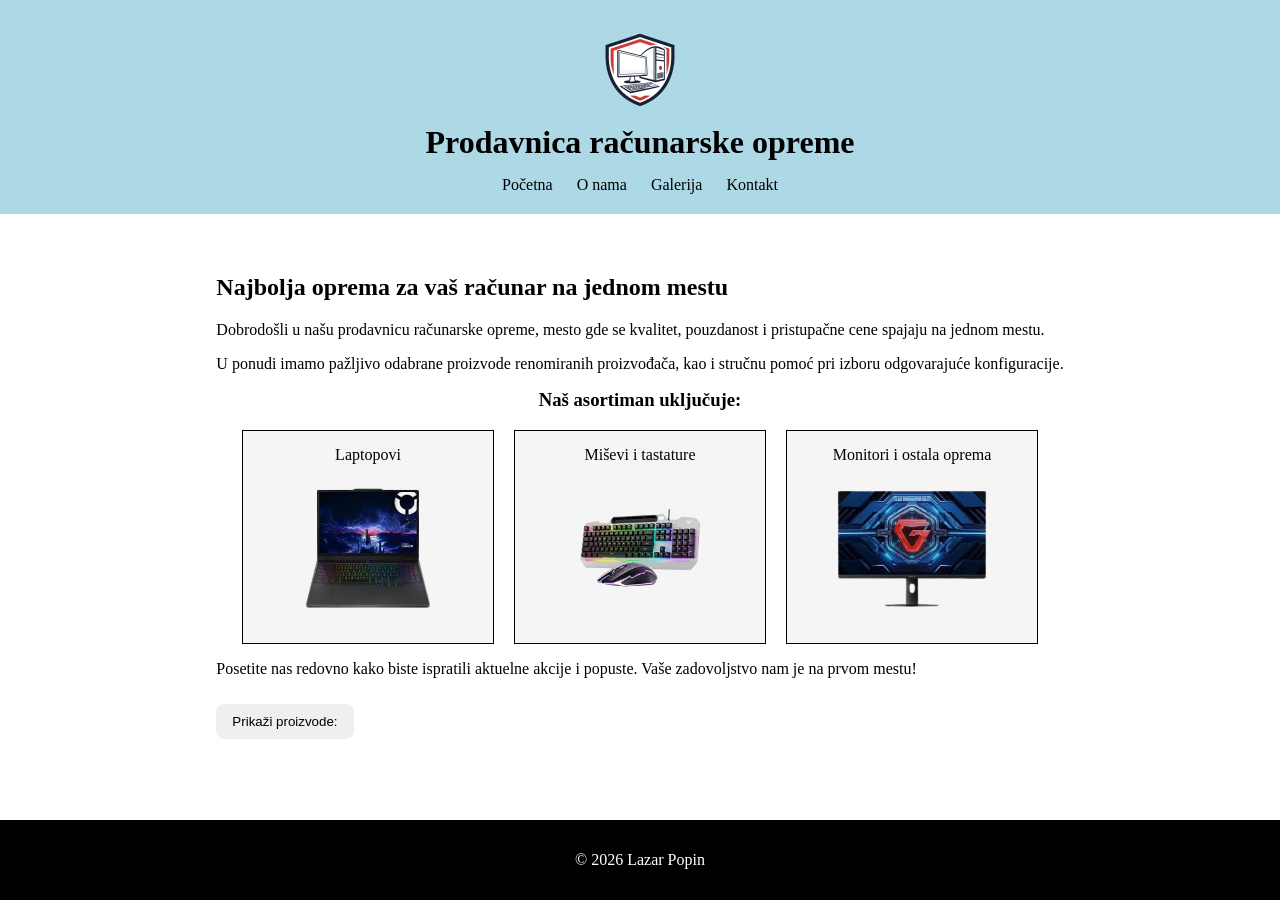
==== index.html @ f9046117 "Add files via upload" ====
<!DOCTYPE html>
<html lang="sr">
<head>
    <meta charset="UTF-8">
    <meta name="viewport" content="width=device-width, initial-scale=1.0">
    <meta name="keywords" content="Prodavnica, Računari, Proizvodi, Tim, Proizvođač">
    <meta name="author" content="Lazar Popin">
    <link rel="icon" type="image/png" href="images/favicon.png">
    <link rel="stylesheet" href="css/style.css">
    <title>Početna</title>
</head>
<body>
<header>
    <img src="images/logo.png" width="100" height="100" alt="Logo prodavnice">
    <h1>Prodavnica računarske opreme</h1>

    <nav>
        <div class="hamburger" onclick="meniKlik()">
            <span></span>
            <span></span>
            <span></span>
        </div>

        <ul class="meni" id="meni">
            <li><a href="index.html">Početna</a></li>
            <li><a href="o_nama.html">O nama</a></li>
            <li><a href="galerija.html">Galerija</a></li>
            <li><a href="kontakt.html">Kontakt</a></li>
        </ul>
    </nav>
</header>

<main>
    <h2>Najbolja oprema za vaš računar na jednom mestu</h2>

    <p>
        Dobrodošli u našu prodavnicu računarske opreme, mesto gde se kvalitet,
        pouzdanost i pristupačne cene spajaju na jednom mestu.
    </p>

    <p>
        U ponudi imamo pažljivo odabrane proizvode renomiranih proizvođača,
        kao i stručnu pomoć pri izboru odgovarajuće konfiguracije.
    </p>

    <h3>Naš asortiman uključuje:</h3>

    <ul class="asortiman">
        <li>
            Laptopovi <br>
            <img src="images/laptop2.png" width="150" height="150" alt="Laptop">
        </li>
        <li>
            Miševi i tastature <br>
            <img src="images/mis_tastatura.png" width="150" height="150" alt="Miš i Tastatura">
        </li>
        <li>
            Monitori i ostala oprema <br>
            <img src="images/monitor.png" width="150" height="150" alt="Monitor">
        </li>
    </ul>

    <p>
        Posetite nas redovno kako biste ispratili aktuelne akcije i popuste.
        Vaše zadovoljstvo nam je na prvom mestu!
    </p>
    <button id="prikaziListu" onclick="prikaziListu()">Prikaži proizvode:</button>
    <div id="dinamickaLista"></div>
</main>

<footer>
    <p>© 2026 Lazar Popin</p>
</footer>

<script src="script.js"></script>
</body>
</html>
---- css/style.css ----
html, body {
    height: 100%;
}

body{
    display: flex;
    flex-direction: column;
    margin: 0;
    font-family: 'Times New Roman', Times, serif;
    background-color: white;
    color: black;
}

/* ===================== HEADER ===================== */
header{
    background-color: lightblue;
    text-align: center;
    padding: 20px;
}

header img{
    animation: rotacijalogoa 5s linear infinite;
}

@keyframes rotacijalogoa{
    from { transform: rotate(0deg); }
    to   { transform: rotate(360deg); }
}

header h1{
    margin: 0 0 15px;
}

/* ===================== NAV / MENI ===================== */
nav{
    margin-top: 10px;
}

.meni{
    list-style: none;
    padding: 0;
    margin: 0;
    display: flex;
    justify-content: center;
}

.meni a{
    text-decoration: none;
    color: black;
    padding: 8px 12px;
    
}

.meni a:hover{
    background-color: whitesmoke;
    border-radius: 8px;
}

/* Hamburger */
.hamburger{
    display: none;
    width: 32px;
    margin: 0 auto 10px;
    cursor: pointer;
}

.hamburger span{
    display: block;
    height: 4px;
    background-color: black;
    margin: 6px 0;
    border-radius: 2px;
}

/* ===================== MAIN ===================== */
main{
    flex: 1;
    max-width: 900px;
    margin: 20px auto;
    background-color: white;
    padding: 20px;
}

h3, h4{
    margin-top: 0;
    text-align: center;
}

/* ===================== ASORTIMAN (POČETNA) ===================== */
.asortiman{
    list-style: none;
    padding: 0;
    margin: 15px 0;
    display: flex;
    justify-content: center;
    gap: 20px;
    flex-wrap: wrap;
}

.asortiman li{
    width: 220px;
    text-align: center;
    background-color: whitesmoke;
    border: 1px solid black;
    padding: 15px;
}

.asortiman img{
    margin-top: 10px;
    border-radius: 10px;
}

/* ===================== TIM (O NAMA) ===================== */

.tim{
    display: flex;
    justify-content: center;
    gap: 20px;
    flex-wrap: wrap;
    margin-top: 20px;
}

.kartica{
    width: 260px;
    background-color: silver;
    border: 1px solid silver;
    border-radius: 12px;
    padding: 15px;
    text-align: center;
    display: flex;
    flex-direction: column;
    align-items: center;
}

.kartica img{
    display: block;
    margin: 15px auto 10px;
    max-width: 200px;
    height: auto;
    border-radius: 10px;
}


/* ===================== GALERIJA ===================== */
.galerija{
    background-color: whitesmoke;
    border: 1px solid silver;
    border-radius: 12px;
    padding: 15px;
    margin: 15px 0;
    text-align: center;
}

.galerija img{
    width: 180px;
    height: 180px;
    display: block;
    margin: 0 auto 10px;
}

/* ===================== FORMA (KONTAKT) ===================== */
form{
    margin-top: 15px;
}

label{
    font-weight: bold;
    display: block;
    margin-top: 10px;
}

input[type="text"],input[type="email"],input[type="tel"],textarea{
    width: 100%;
    padding: 10px;
    margin-top: 6px;
    border: 1px solid silver;
    border-radius: 8px;
    box-sizing: border-box;
}

textarea{
    resize: vertical;
    height: 110px;
}

/* Grupe */
.kategorija, .proizvodi{
    border: 1px solid #ddd;
    background-color: #fafafa;
    border-radius: 12px;
    padding: 12px;
    margin: 15px 0;
}

.kategorija label, .proizvodi label{
    font-weight: normal;
    display: inline-flex;
    align-items: center;
    margin-right: 15px;
    margin-top: 8px;
}

/* Dugmad */
button{
    padding: 10px 16px;
    border: none;
    border-radius: 8px;
    cursor: pointer;
    margin-right: 10px;
    margin-top: 10px;
}

button[type="submit"]{
    background-color: black;
    color: white;
}

button[type="reset"]{
    background-color: #ddd;
}

button:hover{
    opacity: 0.85;
}
.obavezno{
    color: red;
    font-weight: bold;
}

/* ===================== FOOTER ===================== */
footer{
    text-align: center;
    padding: 15px;
    background-color: black;
    color: white;
}

/* ===================== MOBILNI PRIKAZ ===================== */
@media (max-width: 768px){
    .hamburger{
        display: block;
    }

    .meni{
        flex-direction: column;
        gap: 10px;
    }

    .asortiman li,.kartica{
        width: 90%;
        max-width: 320px;
    }
}
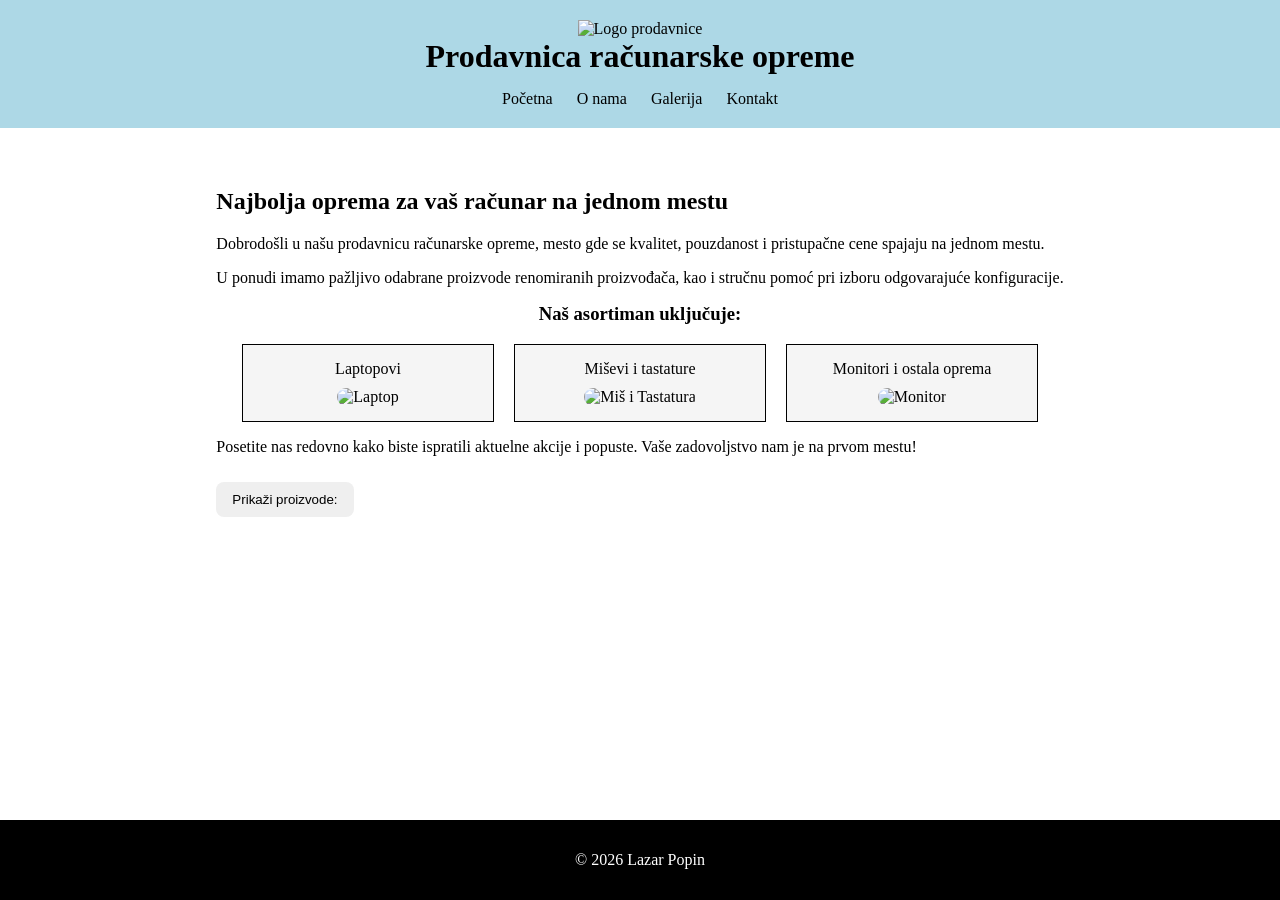
==== commit 1b7fc3f3: "Add files via upload" ====
--- a/index.html
+++ b/index.html
@@ -3,15 +3,20 @@
 <head>
     <meta charset="UTF-8">
     <meta name="viewport" content="width=device-width, initial-scale=1.0">
+    <meta name="description" content="Prodavnica računarske opreme sa kvalitetnim laptopovima, monitorima, miševima, tastaturama i ostalom računarskom opremom.">
     <meta name="keywords" content="Prodavnica, Računari, Proizvodi, Tim, Proizvođač">
     <meta name="author" content="Lazar Popin">
-    <link rel="icon" type="image/png" href="images/favicon.png">
+    <link rel="icon" type="image/webp" href="images/favicon.webp">
     <link rel="stylesheet" href="css/style.css">
     <title>Početna</title>
 </head>
 <body>
+            <script async src="https://www.googletagmanager.com/gtm.js?id=GTM-MV336ZHP"></script>
+        <script> 
+                window.dataLayer = window.dataLayer || []; function gtag(){dataLayer.push(arguments);} gtag('js', new Date());
+        </script>
 <header>
-    <img src="images/logo.png" width="100" height="100" alt="Logo prodavnice">
+    <img src="images/logo.webp" width="100" height="100" alt="Logo prodavnice">
     <h1>Prodavnica računarske opreme</h1>
 
     <nav>
@@ -48,15 +53,15 @@
     <ul class="asortiman">
         <li>
             Laptopovi <br>
-            <img src="images/laptop2.png" width="150" height="150" alt="Laptop">
+            <img src="images/laptop2.webp" width="150" height="150" alt="Laptop">
         </li>
         <li>
             Miševi i tastature <br>
-            <img src="images/mis_tastatura.png" width="150" height="150" alt="Miš i Tastatura">
+            <img src="images/setap2u1.webp" width="150" height="150" alt="Miš i Tastatura">
         </li>
         <li>
             Monitori i ostala oprema <br>
-            <img src="images/monitor.png" width="150" height="150" alt="Monitor">
+            <img src="images/monitor.webp" width="150" height="150" alt="Monitor">
         </li>
     </ul>
 
@@ -70,6 +75,7 @@
 
 <footer>
     <p>© 2026 Lazar Popin</p>
+</div>
 </footer>
 
 <script src="script.js"></script>
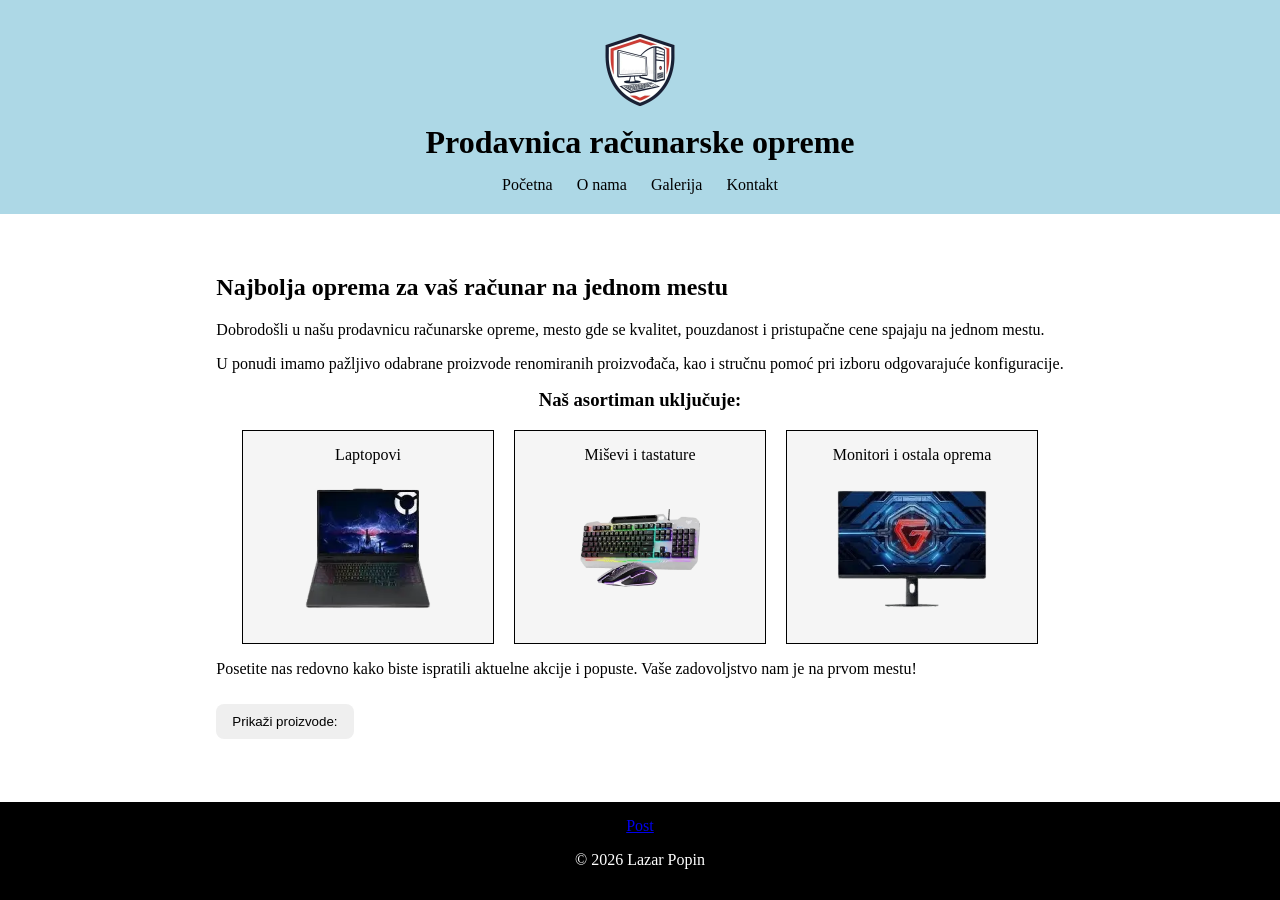
==== commit 3afadc60: "Add files via upload" ====
--- a/index.html
+++ b/index.html
@@ -8,6 +8,12 @@
     <meta name="author" content="Lazar Popin">
     <link rel="icon" type="image/webp" href="images/favicon.webp">
     <link rel="stylesheet" href="css/style.css">
+    <meta property="og:url" content="https://lazarpopin.github.io/LazarPopin_IT_2026/"/>
+    <meta property="og:type" content="website"/>
+    <meta property="og:title" content="Prodavnica računarske opreme"/>
+    <meta name="description" content="Prodavnica računarske opreme: laptopovi, računari, monitori, tastature, miševi i druga računarska oprema.">
+    <meta name="twitter:title" content="Prodavnica računarske opreme">
+    <meta name="twitter:description" content="Prodavnica računarske opreme: laptopovi, računari, monitori, tastature, miševi i druga računarska oprema.">
     <title>Početna</title>
 </head>
 <body>
@@ -57,7 +63,7 @@
         </li>
         <li>
             Miševi i tastature <br>
-            <img src="images/setap2u1.webp" width="150" height="150" alt="Miš i Tastatura">
+            <img src="images/mis_tastatura.webp" width="150" height="150" alt="Miš i Tastatura">
         </li>
         <li>
             Monitori i ostala oprema <br>
@@ -74,6 +80,7 @@
 </main>
 
 <footer>
+    <a href="https://x.com/share?ref_src=twsrc%5Etfw" class="twitter-share-button" data-show-count="false">Post</a><script async src="https://platform.x.com/widgets.js" charset="utf-8"></script>
     <p>© 2026 Lazar Popin</p>
 </div>
 </footer>
--- a/css/style.css
+++ b/css/style.css
@@ -1,253 +1,2 @@
-html, body {
-    height: 100%;
-}
-
-body{
-    display: flex;
-    flex-direction: column;
-    margin: 0;
-    font-family: 'Times New Roman', Times, serif;
-    background-color: white;
-    color: black;
-}
-
-/* ===================== HEADER ===================== */
-header{
-    background-color: lightblue;
-    text-align: center;
-    padding: 20px;
-}
-
-header img{
-    animation: rotacijalogoa 5s linear infinite;
-}
-
-@keyframes rotacijalogoa{
-    from { transform: rotate(0deg); }
-    to   { transform: rotate(360deg); }
-}
-
-header h1{
-    margin: 0 0 15px;
-}
-
-/* ===================== NAV / MENI ===================== */
-nav{
-    margin-top: 10px;
-}
-
-.meni{
-    list-style: none;
-    padding: 0;
-    margin: 0;
-    display: flex;
-    justify-content: center;
-}
-
-.meni a{
-    text-decoration: none;
-    color: black;
-    padding: 8px 12px;
-    
-}
-
-.meni a:hover{
-    background-color: whitesmoke;
-    border-radius: 8px;
-}
-
-/* Hamburger */
-.hamburger{
-    display: none;
-    width: 32px;
-    margin: 0 auto 10px;
-    cursor: pointer;
-}
-
-.hamburger span{
-    display: block;
-    height: 4px;
-    background-color: black;
-    margin: 6px 0;
-    border-radius: 2px;
-}
-
-/* ===================== MAIN ===================== */
-main{
-    flex: 1;
-    max-width: 900px;
-    margin: 20px auto;
-    background-color: white;
-    padding: 20px;
-}
-
-h3, h4{
-    margin-top: 0;
-    text-align: center;
-}
-
-/* ===================== ASORTIMAN (POČETNA) ===================== */
-.asortiman{
-    list-style: none;
-    padding: 0;
-    margin: 15px 0;
-    display: flex;
-    justify-content: center;
-    gap: 20px;
-    flex-wrap: wrap;
-}
-
-.asortiman li{
-    width: 220px;
-    text-align: center;
-    background-color: whitesmoke;
-    border: 1px solid black;
-    padding: 15px;
-}
-
-.asortiman img{
-    margin-top: 10px;
-    border-radius: 10px;
-}
-
-/* ===================== TIM (O NAMA) ===================== */
-
-.tim{
-    display: flex;
-    justify-content: center;
-    gap: 20px;
-    flex-wrap: wrap;
-    margin-top: 20px;
-}
-
-.kartica{
-    width: 260px;
-    background-color: silver;
-    border: 1px solid silver;
-    border-radius: 12px;
-    padding: 15px;
-    text-align: center;
-    display: flex;
-    flex-direction: column;
-    align-items: center;
-}
-
-.kartica img{
-    display: block;
-    margin: 15px auto 10px;
-    max-width: 200px;
-    height: auto;
-    border-radius: 10px;
-}
-
-
-/* ===================== GALERIJA ===================== */
-.galerija{
-    background-color: whitesmoke;
-    border: 1px solid silver;
-    border-radius: 12px;
-    padding: 15px;
-    margin: 15px 0;
-    text-align: center;
-}
-
-.galerija img{
-    width: 180px;
-    height: 180px;
-    display: block;
-    margin: 0 auto 10px;
-}
-
-/* ===================== FORMA (KONTAKT) ===================== */
-form{
-    margin-top: 15px;
-}
-
-label{
-    font-weight: bold;
-    display: block;
-    margin-top: 10px;
-}
-
-input[type="text"],input[type="email"],input[type="tel"],textarea{
-    width: 100%;
-    padding: 10px;
-    margin-top: 6px;
-    border: 1px solid silver;
-    border-radius: 8px;
-    box-sizing: border-box;
-}
-
-textarea{
-    resize: vertical;
-    height: 110px;
-}
-
-/* Grupe */
-.kategorija, .proizvodi{
-    border: 1px solid #ddd;
-    background-color: #fafafa;
-    border-radius: 12px;
-    padding: 12px;
-    margin: 15px 0;
-}
-
-.kategorija label, .proizvodi label{
-    font-weight: normal;
-    display: inline-flex;
-    align-items: center;
-    margin-right: 15px;
-    margin-top: 8px;
-}
-
-/* Dugmad */
-button{
-    padding: 10px 16px;
-    border: none;
-    border-radius: 8px;
-    cursor: pointer;
-    margin-right: 10px;
-    margin-top: 10px;
-}
-
-button[type="submit"]{
-    background-color: black;
-    color: white;
-}
-
-button[type="reset"]{
-    background-color: #ddd;
-}
-
-button:hover{
-    opacity: 0.85;
-}
-.obavezno{
-    color: red;
-    font-weight: bold;
-}
-
-/* ===================== FOOTER ===================== */
-footer{
-    text-align: center;
-    padding: 15px;
-    background-color: black;
-    color: white;
-}
-
-/* ===================== MOBILNI PRIKAZ ===================== */
-@media (max-width: 768px){
-    .hamburger{
-        display: block;
-    }
-
-    .meni{
-        flex-direction: column;
-        gap: 10px;
-    }
-
-    .asortiman li,.kartica{
-        width: 90%;
-        max-width: 320px;
-    }
-}
+/* File generated by shrinker.ch - DateTime: 2026-11-19, 21:52:42 */
+html,body{height:100%}body{display:flex;flex-direction:column;margin:0;font-family:'Times New Roman',Times,serif;background-color:#fff;color:black}header{background-color:lightblue;text-align:center;padding:20px}header img{animation:rotacijalogoa 5s linear infinite}@keyframes rotacijalogoa{from{transform:rotate(0deg)}to{transform:rotate(360deg)}}header h1{margin:0 0 15px}nav{margin-top:10px}.meni{list-style:none;padding:0;margin:0;display:flex;justify-content:center}.meni a{text-decoration:none;color:#000;padding:8px 12px}.meni a:hover{background-color:whitesmoke;border-radius:8px}.hamburger{display:none;width:32px;margin:0 auto 10px;cursor:pointer}.hamburger span{display:block;height:4px;background-color:#000;margin:6px 0;border-radius:2px}main{flex:1;max-width:900px;margin:20px auto;background-color:#fff;padding:20px}h3,h4{margin-top:0;text-align:center}.asortiman{list-style:none;padding:0;margin:15px 0;display:flex;justify-content:center;gap:20px;flex-wrap:wrap}.asortiman li{width:220px;text-align:center;background-color:whitesmoke;border:1px solid #000;padding:15px}.asortiman img{margin-top:10px;border-radius:10px}.tim{display:flex;justify-content:center;gap:20px;flex-wrap:wrap;margin-top:20px}.kartica{width:260px;background-color:silver;border:1px solid silver;border-radius:12px;padding:15px;text-align:center;display:flex;flex-direction:column;align-items:center}.kartica img{display:block;margin:15px auto 10px;max-width:200px;height:auto;border-radius:10px}.galerija{background-color:whitesmoke;border:1px solid silver;border-radius:12px;padding:15px;margin:15px 0;text-align:center}.galerija img{width:180px;height:180px;display:block;margin:0 auto 10px}form{margin-top:15px}label{font-weight:bold;display:block;margin-top:10px}input[type="text"],input[type="email"],input[type="tel"],textarea{width:100%;padding:10px;margin-top:6px;border:1px solid silver;border-radius:8px;box-sizing:border-box}textarea{resize:vertical;height:110px}.kategorija,.proizvodi{border:1px solid #ddd;background-color:#fafafa;border-radius:12px;padding:12px;margin:15px 0}.kategorija label,.proizvodi label{font-weight:normal;display:inline-flex;align-items:center;margin-right:15px;margin-top:8px}button{padding:10px 16px;border:0;border-radius:8px;cursor:pointer;margin-right:10px;margin-top:10px}button[type="submit"]{background-color:#000;color:white}button[type="reset"]{background-color:#ddd}button:hover{opacity:.85}.obavezno{color:red;font-weight:bold}footer{text-align:center;padding:15px;background-color:#000;color:white}@media(max-width:768px){.hamburger{display:block}.meni{flex-direction:column;gap:10px}.asortiman li,.kartica{width:90%;max-width:320px}}
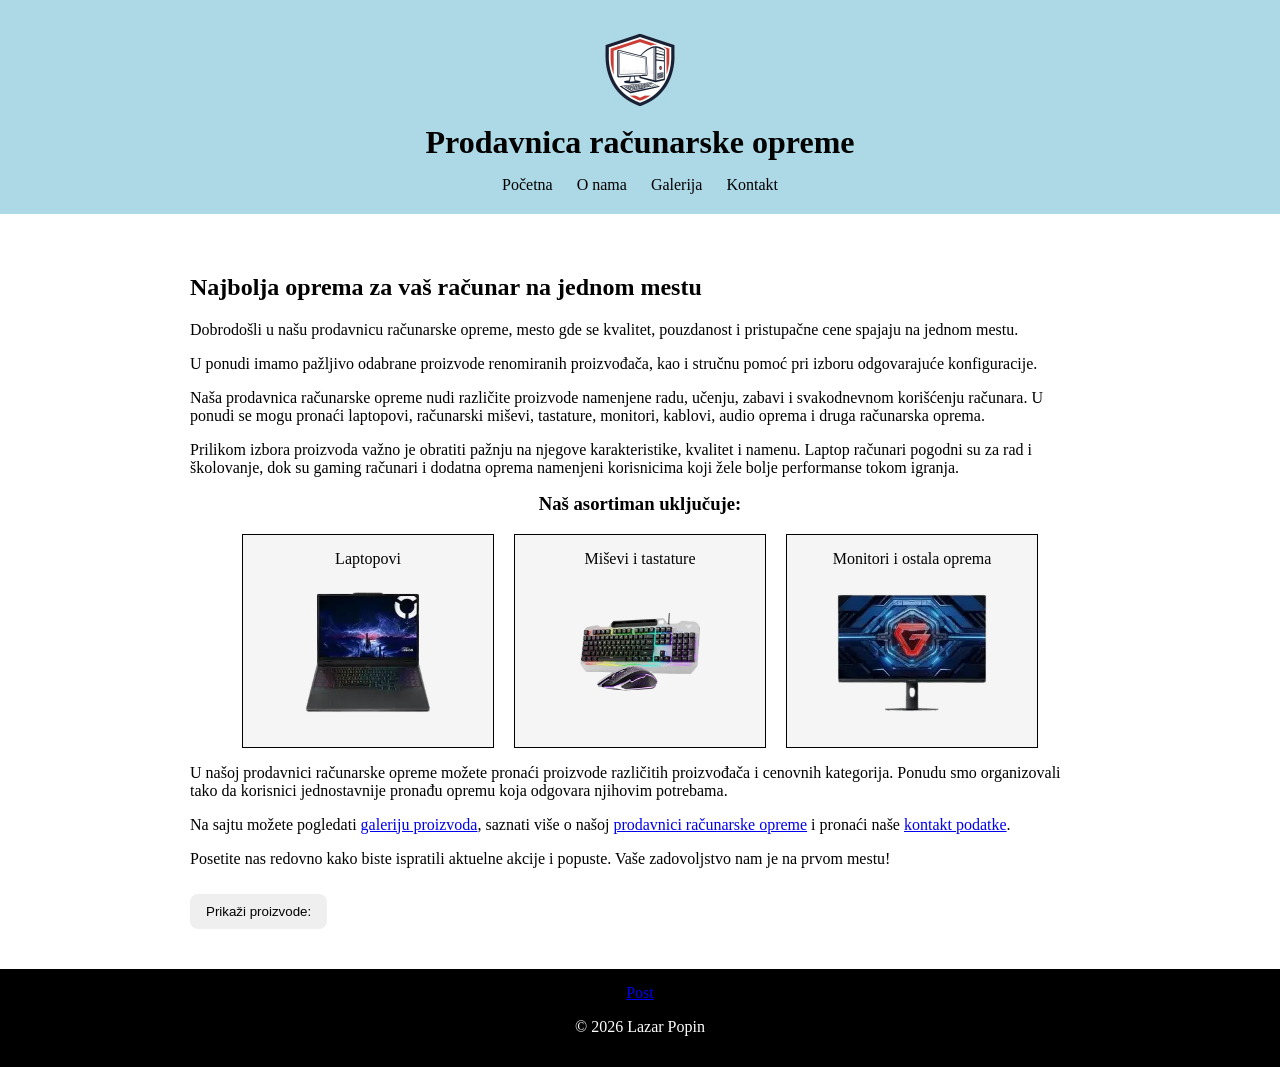
==== commit ec4f5aa4: "Add files via upload" ====
--- a/index.html
+++ b/index.html
@@ -3,18 +3,23 @@
 <head>
     <meta charset="UTF-8">
     <meta name="viewport" content="width=device-width, initial-scale=1.0">
-    <meta name="description" content="Prodavnica računarske opreme sa kvalitetnim laptopovima, monitorima, miševima, tastaturama i ostalom računarskom opremom.">
-    <meta name="keywords" content="Prodavnica, Računari, Proizvodi, Tim, Proizvođač">
+
+    <title>Prodavnica računarske opreme | Početna</title>
+
+    <meta name="description" content="Prodavnica računarske opreme – laptopovi, miševi, tastature, monitori i druga računarska oprema.">
+
+    <meta name="keywords" content="Prodavnica računarske opreme, računari, laptopovi, miševi, tastature, monitori">
+
     <meta name="author" content="Lazar Popin">
+
     <link rel="icon" type="image/webp" href="images/favicon.webp">
     <link rel="stylesheet" href="css/style.css">
-    <meta property="og:url" content="https://lazarpopin.github.io/LazarPopin_IT_2026/"/>
-    <meta property="og:type" content="website"/>
-    <meta property="og:title" content="Prodavnica računarske opreme"/>
-    <meta name="description" content="Prodavnica računarske opreme: laptopovi, računari, monitori, tastature, miševi i druga računarska oprema.">
-    <meta name="twitter:title" content="Prodavnica računarske opreme">
-    <meta name="twitter:description" content="Prodavnica računarske opreme: laptopovi, računari, monitori, tastature, miševi i druga računarska oprema.">
-    <title>Početna</title>
+
+    <meta property="og:url" content="https://lazarpopin.github.io/LazarPopin_IT_2026/">
+    <link rel="canonical" href="https://lazarpopin.github.io/LazarPopin_IT_2026/">
+    
+    <meta property="og:type" content="website">
+    <meta property="og:title" content="Prodavnica računarske opreme">
 </head>
 <body>
             <script async src="https://www.googletagmanager.com/gtm.js?id=GTM-MV336ZHP"></script>
@@ -54,6 +59,20 @@
         kao i stručnu pomoć pri izboru odgovarajuće konfiguracije.
     </p>
 
+    <p>
+        Naša prodavnica računarske opreme nudi različite proizvode namenjene
+        radu, učenju, zabavi i svakodnevnom korišćenju računara. U ponudi se
+        mogu pronaći laptopovi, računarski miševi, tastature, monitori,
+        kablovi, audio oprema i druga računarska oprema.
+    </p>
+
+    <p>
+        Prilikom izbora proizvoda važno je obratiti pažnju na njegove
+        karakteristike, kvalitet i namenu. Laptop računari pogodni su za rad
+        i školovanje, dok su gaming računari i dodatna oprema namenjeni
+        korisnicima koji žele bolje performanse tokom igranja.
+    </p>
+
     <h3>Naš asortiman uključuje:</h3>
 
     <ul class="asortiman">
@@ -70,22 +89,35 @@
             <img src="images/monitor.webp" width="150" height="150" alt="Monitor">
         </li>
     </ul>
+    <p>
+        U našoj prodavnici računarske opreme možete pronaći proizvode
+        različitih proizvođača i cenovnih kategorija. Ponudu smo organizovali
+        tako da korisnici jednostavnije pronađu opremu koja odgovara njihovim
+        potrebama.
+    </p>
 
+    <p>
+            Na sajtu možete pogledati
+        <a href="galerija.html">galeriju proizvoda</a>,
+            saznati više o našoj
+        <a href="o_nama.html">prodavnici računarske opreme</a>
+            i pronaći naše
+        <a href="kontakt.html">kontakt podatke</a>.
+</p>
     <p>
         Posetite nas redovno kako biste ispratili aktuelne akcije i popuste.
         Vaše zadovoljstvo nam je na prvom mestu!
     </p>
     <button id="prikaziListu" onclick="prikaziListu()">Prikaži proizvode:</button>
-    <div id="dinamickaLista"></div>
+<div id="dinamickaLista"></div>
 </main>
 
 <footer>
-    <a href="https://x.com/share?ref_src=twsrc%5Etfw" class="twitter-share-button" data-show-count="false">Post</a><script async src="https://platform.x.com/widgets.js" charset="utf-8"></script>
+    <a href="https://x.com/share?ref_src=twsrc%5Etfw" class="twitter-share-button" data-show-count="false">Post</a>
+    <script async src="https://platform.x.com/widgets.js" charset="utf-8"></script>
     <p>© 2026 Lazar Popin</p>
-</div>
 </footer>
 
 <script src="script.js"></script>
 </body>
 </html>
-
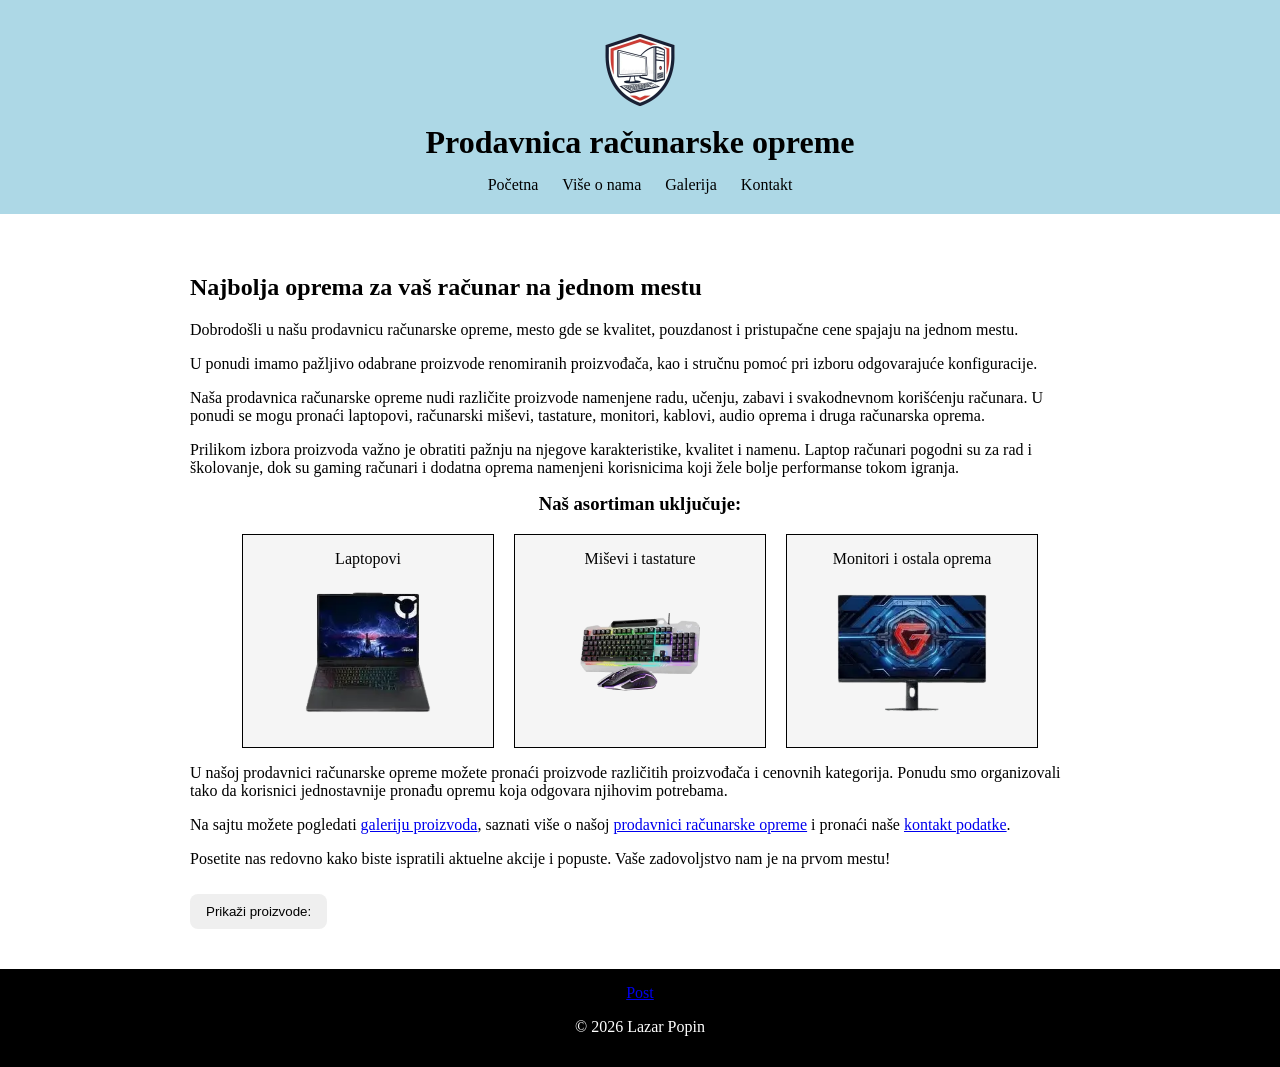
==== commit 699e293b: "Add files via upload" ====
--- a/index.html
+++ b/index.html
@@ -20,6 +20,7 @@
     
     <meta property="og:type" content="website">
     <meta property="og:title" content="Prodavnica računarske opreme">
+    <meta property="og:description" content="Pogledajte ponudu laptopova, miševa, tastatura, monitora i druge računarske opreme.">
 </head>
 <body>
             <script async src="https://www.googletagmanager.com/gtm.js?id=GTM-MV336ZHP"></script>
@@ -39,7 +40,7 @@
 
         <ul class="meni" id="meni">
             <li><a href="index.html">Početna</a></li>
-            <li><a href="o_nama.html">O nama</a></li>
+            <li><a href="o_nama.html">Više o nama</a></li>
             <li><a href="galerija.html">Galerija</a></li>
             <li><a href="kontakt.html">Kontakt</a></li>
         </ul>
@@ -78,15 +79,15 @@
     <ul class="asortiman">
         <li>
             Laptopovi <br>
-            <img src="images/laptop2.webp" width="150" height="150" alt="Laptop">
+            <img src="images/laptop2.webp" width="150" height="150" alt="Laptop računar iz ponude prodavnice">
         </li>
         <li>
             Miševi i tastature <br>
-            <img src="images/mis_tastatura.webp" width="150" height="150" alt="Miš i Tastatura">
+            <img src="images/mis_tastatura.webp" width="150" height="150" alt="Računarski miš i tastatura">
         </li>
         <li>
             Monitori i ostala oprema <br>
-            <img src="images/monitor.webp" width="150" height="150" alt="Monitor">
+            <img src="images/monitor.webp" width="150" height="150" alt="Monitor za računar">
         </li>
     </ul>
     <p>
